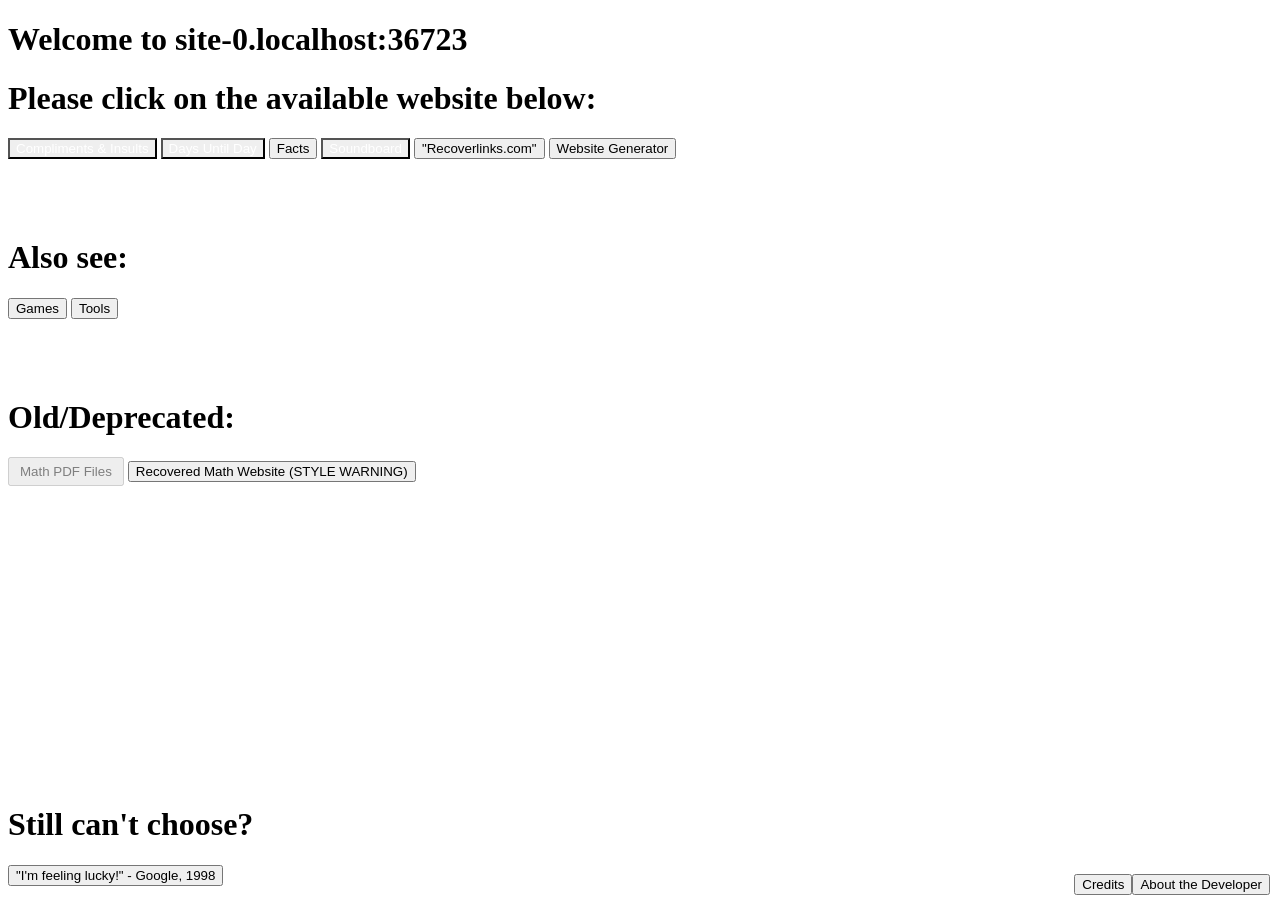
==== index.html @ 202dc2b0 "Updated Days Until Day to have ranges now" ====
<!DOCTYPE html>
<html lang="en">
<head>
    <meta charset="UTF-8">
    <meta name="viewport" content="width=device-width, initial-scale=1.0">
    <link rel="stylesheet" href="../asset/src/style.css">
    <link rel="stylesheet" href="/asset/src/IndentPages.css">
    <link rel="shortcut icon" href="asset/src/favicon.ico" type="image/x-icon">

    <style>

        .button-brothers {
            display: flex;
            position: fixed;
            bottom: 0;
            right: 0;
            padding: 5px 10px;
            border-radius: 4px;
            font-size: 12px;
        }

        button#compliments-and-insults {
            background-image: url(asset/web-icon/compliment_insult_light.png);
            color: white;
        }

        button#day {
            color: white;
            background-image: url(asset/web-icon/days-day-light.png);
        }

        button#pdf {
            color: rgb(127, 127, 127);
            padding: 5px 10px;
            cursor: not-allowed;
        }

        button#pdf:hover {
            transform: scale(1);
        }

        button#sound {
            background-image: url(asset/web-icon/soundboard_light.png);
            color: white;
        }

        @media (prefers-color-scheme: dark) {
            button#compliments-and-insults {
                background-image: url(asset/web-icon/compliment_insult_dark.png);
            }

            button#day {
                background-image: url(asset/web-icon/days-day-dark.png);
            }

            button#sound {
                background-image: url(asset/web-icon/soundboard_dark.png);
            }
        }

    </style>
</head>
<body>
    <h1 id="welcome"></h1>
    <!-- <a href="./websites/old-math-website/"><button style="position: fixed; bottom: 10px; left: 40px; z-index: 9999; padding: 0% 0%;">Go to Old Math Website</button></a> -->
    <!-- <p style="position: fixed; bottom: 40px; left: 80px; z-index: 9999;">Math Website is recovered and back!!!<p style="text-decoration: line-through; position: fixed; bottom: 60px; left: 0x; z-index: 9999;">RIP Math Website Late 2024 - 8 Feb. 2026 @ 20:32 UTC</p></p> -->
    <h1>Please click on the available website below:</h1>
    <a href="./websites/compliments-and-insults/"><button id="compliments-and-insults">Compliments & Insults</button></a>
    <a href="./websites/days-until-day/"><button id="day">Days Until Day</button></a>
    <a href="./websites/facts/"><button id="fact">Facts</button></a>
    <a href="./websites/soundboard/"><button id="sound">Soundboard</button></a>
    <a href="./websites/recover-links/"><button id="links">"Recoverlinks.com"</button></a>
    <a href="./websites/generator/"><button id="random">Website Generator</button></a>

    <h1 style="margin-top: 5pc;">Also see:</h1>
    <a href="./games/"><button id="game">Games</button></a>
    <a href="./tools/"><button id="tool">Tools</button></a>

    <h1 style="margin-top: 5pc;">Old/Deprecated:</h1>
    <button disabled id="pdf" title="Deprecated as of 8 Mar. 2026, 17:22 UTC">Math PDF Files</button>
    <a href="websites/old-math-website/"><button id="old-math-website">Recovered Math Website (STYLE WARNING)</button></a>

    <h1 style="margin-top: 20pc;">Still can't choose?</h1>
    <button onclick="iDontKnowWhereToGo()">"I'm feeling lucky!" - Google, 1998</button>
    
    <script>
        console.log("Navya is a Bandar!");

        let welcomeText = document.getElementById("welcome");
        let url = window.location.origin;

        if (url != null) {
            if (url.includes("https://")) {
                url = url.replace("https://", "");
            } else if (url.includes("http://")) {
                url = url.replace("http://", "");
            }

            // List of if-statements
            if (url.includes("/")) url = url.replace("/", "");
            if (url.includes("index.html")) window.open(".", "_self");

            welcomeText.textContent = `Welcome to ${url}`;
        }


        const queryString = window.location.search;
        const urlParams = new URLSearchParams(queryString);

        if (urlParams.get('p') !== null) {
            if (urlParams.get('p').toLowerCase() === 'rr') {
                const newWindow = window.open("https://www.youtube.com/watch?v=QDia3e12czc", "_self");

                if (!newWindow || newWindow.closed || typeof newWindow.closed == 'undefined') {
                    alert("Popup blocked! Please allow popups or use the link on the page.");
                }
            }
        }
        
        let websiteShortcut = urlParams.get('w')?.toLowerCase();
        if (websiteShortcut != null) websiteShortcut = websiteShortcut.toLowerCase();

        // List of shortcuts you can use to access website more easily!
        // Just put '?w=[case value]' (no single-quote) to the end of the URL to access them (NOT CASE-SENSITIVE)!
        switch (websiteShortcut) {
            case "calculator":
                window.open("./websites/tools/calculator", "_self");
                break;
            case "sb":
            case "soundboard":
                if (urlParams.get('i') !== null) {
                    window.open(`./websites/soundboard/?i=${urlParams.get('i').toLowerCase()}`, "_self");
                    break;
                }
                window.open(`./websites/soundboard/`, "_self");
                break;
            case "recover":
            case "recover-links":
            case "links":
                window.open("./websites/recover-links/", "_self");
                break;
            case "random":
            case "random-links":
            case "random-link":
            case "randomizer":
            case "generator":
                window.open("./websites/generator/", "_self");
                break;
            case "ci":
            case "compliment":
            case "compliments":
            case "insult":
            case "insults":
            case "compliment and insult":
            case "compliments and insult":
            case "compliment and insults":
            case "compliments and insults":
                if (urlParams.get('message') !== null) {
                    window.open(`./websites/compliments-and-insults/?message=${urlParams.get('message')}`, "_self");
                    break;
                } else if (urlParams.get('m') !== null) {
                    window.open(`./websites/compliments-and-insults/?m=${urlParams.get('m')}`, "_self");
                    break;
                }

                window.open(`./websites/compliments-and-insults/`, "_self");
                break;
            case "day":
            case "days":
            case "until":
            case "day until days":
            case "day until day":
            case "days until date":
            case "day until date":
                window.open("./websites/days-until-day/", "_self");
                break;
            case "fact":
            case "facts":
            case "funfact":
            case "funfacts":
            case "fun fact":
            case "fun facts":
                window.open("./websites/facts", "_self");
                break;
            case "tool":
            case "tools":
                window.open("./tools", "_self");
                break;
            case "window-open":
                if (urlParams.get('link') !== null) {
                    var newWindow = window.open(urlParams.get('link'), "_blank", "width=1250,height=1000,resizable=yes,scrollbars=no,status=yes");
                    
                    if (newWindow) {
                        newWindow.focus();
                    }
                }

                window.open("./tools/open-link-in-window#make-your-own", "_self");
                break;
            case "games":
                if (urlParams.get('game') !== null) {
                    window.open(`/games/?game=${urlParams.get('game')?.toLowerCase()}`, "_self");
                    break;
                }
        }

        let tableOfURLS = [];

        async function loadJson(path) {
            try {
                const response = await fetch(path);
                if (!response.ok) throw Error(response.status);
                return await response.json();
            } catch (error) {
                console.error("Failed to load external sites:", error);
                return [];
            }
        }

        async function iDontKnowWhereToGo() {
            tableOfURLS = await loadJson('/asset/configuration/htmlPages_main.json');
            const randomUrl = tableOfURLS[Math.floor(Math.random() * tableOfURLS.length)];
            window.open(randomUrl.toString(), "_self");
        }

    </script>
    <div class="button-brothers">
        <a href="credits/"><button class="small-button">Credits</button></a>
        <a href="about-developer/"><button class="small-button">About the Developer</button></a>
    </div>
</body>
</html>
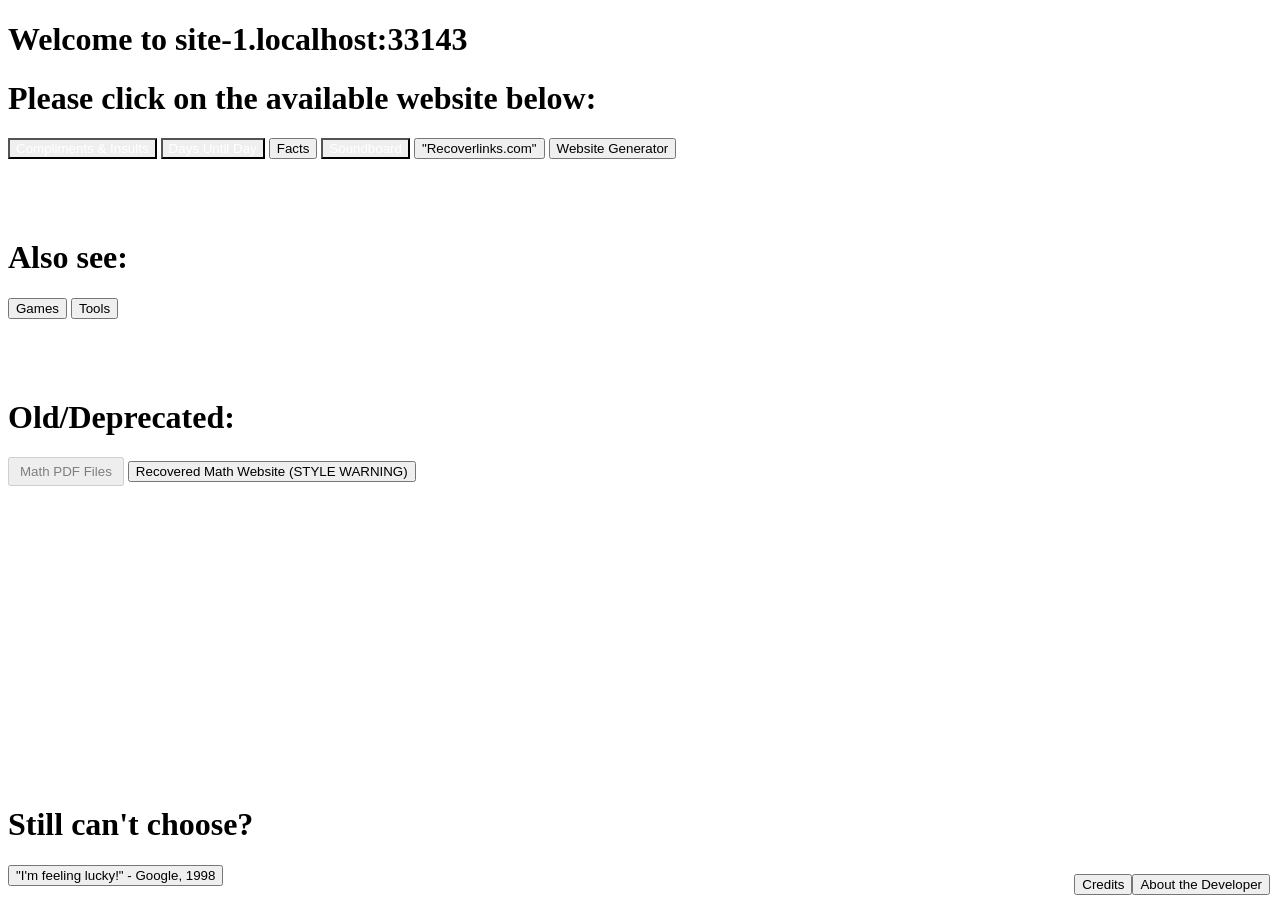
==== commit 25b636cb: "Changed days-until-days folder to days as well as changing generator to randomizer on the folder nam" ====
--- a/index.html
+++ b/index.html
@@ -66,11 +66,11 @@
     <!-- <p style="position: fixed; bottom: 40px; left: 80px; z-index: 9999;">Math Website is recovered and back!!!<p style="text-decoration: line-through; position: fixed; bottom: 60px; left: 0x; z-index: 9999;">RIP Math Website Late 2024 - 8 Feb. 2026 @ 20:32 UTC</p></p> -->
     <h1>Please click on the available website below:</h1>
     <a href="./websites/compliments-and-insults/"><button id="compliments-and-insults">Compliments & Insults</button></a>
-    <a href="./websites/days-until-day/"><button id="day">Days Until Day</button></a>
+    <a href="./websites/days/"><button id="day">Days Until Day</button></a>
     <a href="./websites/facts/"><button id="fact">Facts</button></a>
     <a href="./websites/soundboard/"><button id="sound">Soundboard</button></a>
     <a href="./websites/recover-links/"><button id="links">"Recoverlinks.com"</button></a>
-    <a href="./websites/generator/"><button id="random">Website Generator</button></a>
+    <a href="./websites/website-randomizer/"><button id="random">Website Generator</button></a>
 
     <h1 style="margin-top: 5pc;">Also see:</h1>
     <a href="./games/"><button id="game">Games</button></a>
@@ -103,7 +103,6 @@
             welcomeText.textContent = `Welcome to ${url}`;
         }
 
-
         const queryString = window.location.search;
         const urlParams = new URLSearchParams(queryString);
 
@@ -144,7 +143,7 @@
             case "random-link":
             case "randomizer":
             case "generator":
-                window.open("./websites/generator/", "_self");
+                window.open("./websites/website-generator/", "_self");
                 break;
             case "ci":
             case "compliment":
@@ -172,7 +171,7 @@
             case "day until day":
             case "days until date":
             case "day until date":
-                window.open("./websites/days-until-day/", "_self");
+                window.open("./websites/days/", "_self");
                 break;
             case "fact":
             case "facts":
